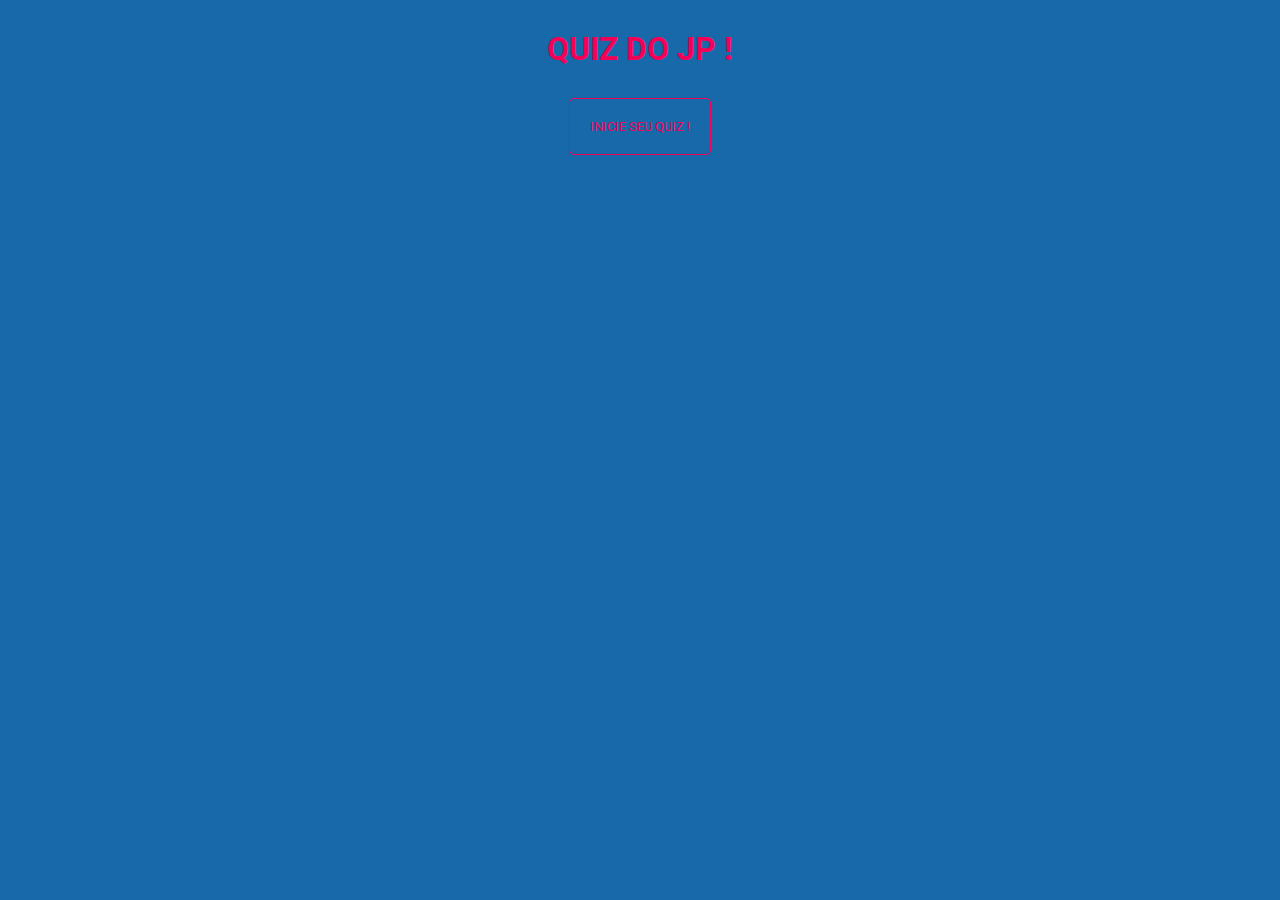
==== index.html @ e88ad2fc "primeiro mit" ====
<!DOCTYPE html>
<html lang="en">
<head>
    <meta charset="UTF-8">
    <meta name="viewport" content="width=device-width, initial-scale=1.0">
    <title>Document</title>
    <link href="index.css" rel="stylesheet">
</head>
<body>
    
<div class="container">

  
<h1> QUIZ DO JP ! </h1>



    <button href="quiz.html">  INICIE SEU QUIZ !  </button>


</div>




    <script src="index.js"></script>
</body>
</html>
---- index.css ----
@import url('https://fonts.googleapis.com/css2?family=Roboto:wght@400;500;700&display=swap');

*{
    margin: 0;
    padding: 0;
    box-sizing: border-box;
    font-family: 'Roboto', sans-serif;
background-color:#1769aa;
color: #f50057;
}



.container{
   height: 100vh;
    display: flex;
    flex-direction: column;
    align-items: center;
}


.container h1 {
    margin-top: 30px;

}


button{
    margin-top: 30px;
    padding: 20px 20px;
    border: none;
    border: 1px solid #f50057 ;
    border-radius: 5px;
}
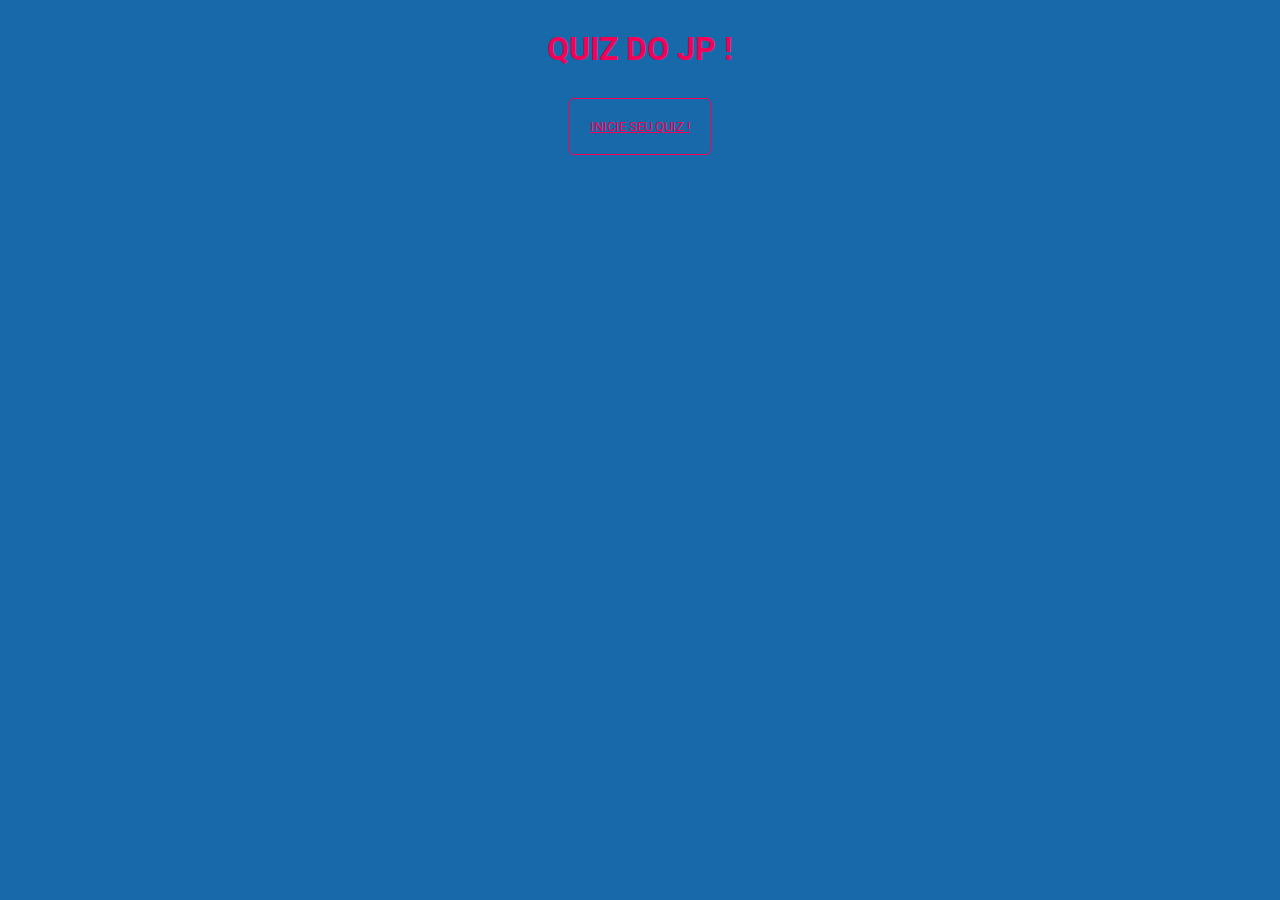
==== commit fd75bc00: "alterações" ====
--- a/index.html
+++ b/index.html
@@ -15,7 +15,7 @@
 
 
 
-    <button href="quiz.html">  INICIE SEU QUIZ !  </button>
+    <button> <a href="/Quiz/quiz.html"> INICIE SEU QUIZ ! </a>   </button>
 
 
 </div>
